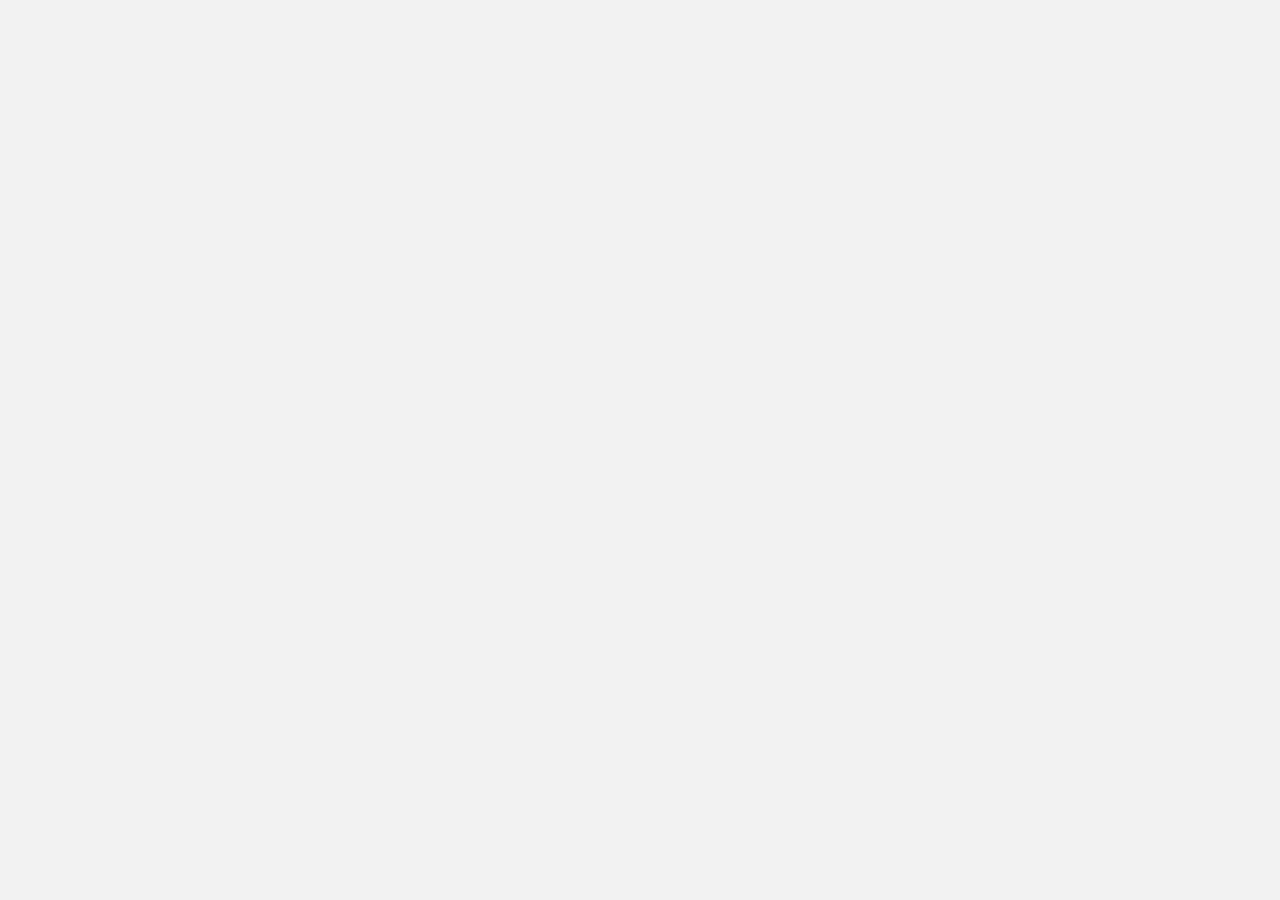
==== app/index.html @ 68d9cb27 "Initial commit" ====
<!DOCTYPE html>
<html lang="en" ng-app="app">
  <head>
    <meta http-equiv="Content-Type" content="text/html; charset=UTF-8">
    <meta charset="utf-8">
    <meta http-equiv="X-UA-Compatible" content="IE=edge">
    <meta name="viewport" content="width=device-width, initial-scale=1.0">
    <meta name="description" content="">
    <meta name="author" content="">

    <title>Live Tweet IO - Streams tweets from San Francisco</title>
    <link href="css/bootstrap.min.css" rel="stylesheet">
    <link href="css/style.css" rel="stylesheet">
  </head>

  <body>

    <div class="container" ng-controller="TweetCtrl">
        <div class="row">
            <div class="col-md-offset-3 col-md-6">
                <span ng-repeat="tweet in tweets | reverse">
                    <tweet />
                </span>
            </div>
       </div>
    </div>


    <script src="http://localhost:3000/socket.io/socket.io.js"></script>
    <script src="lib/jquery/jquery-2.0.3.min.js"></script>
    <script src="lib/bootstrap/bootstrap.min.js"></script>
    <script src="lib/angular/angular.min.js"></script>
    <script src="js/app.js"></script>
    <script src="js/controllers/controller.js"></script>
    <script src="js/services/service.js"></script>
    <script src="js/directives/directive.js"></script>
    <script src="js/filters/filter.js"></script>
  </body>
</html>
---- app/css/style.css ----
html {
	overflow-y: scroll;
}

html, body {
	height: 100%;
}

body {
	font-family: 'Source Sans Pro', sans-serif;
	background: #F2F2F2;
	font-size: 1.3em;
}

h1, h2, h3, h4, h5, h6{
 	font-family: 'Varela Round', sans-serif;
}

/* Post */
.post {
	background: #fff;
	border-radius: 3px;
	box-shadow: 0px 1px 1px #aaa;
	padding-left: 1em;
	padding-right: 1em;
	padding-bottom: 0.5em;
	padding-top: 0.5em;
	margin: 1em auto;
}

.post-header {
	margin: 0 0 1em;
}

.post-avatar {
  border-radius: 50%;
  float: left;
  margin-left: -3.5em;
  margin-top: -2em;
  margin-right: 1em;
}

.post-meta {
  color: #999;
  font-size: 90%;
  margin: 0;
}

.btn-primary {
	background-color: #235A9F;
	border-color: rgb(16, 76, 128);
}
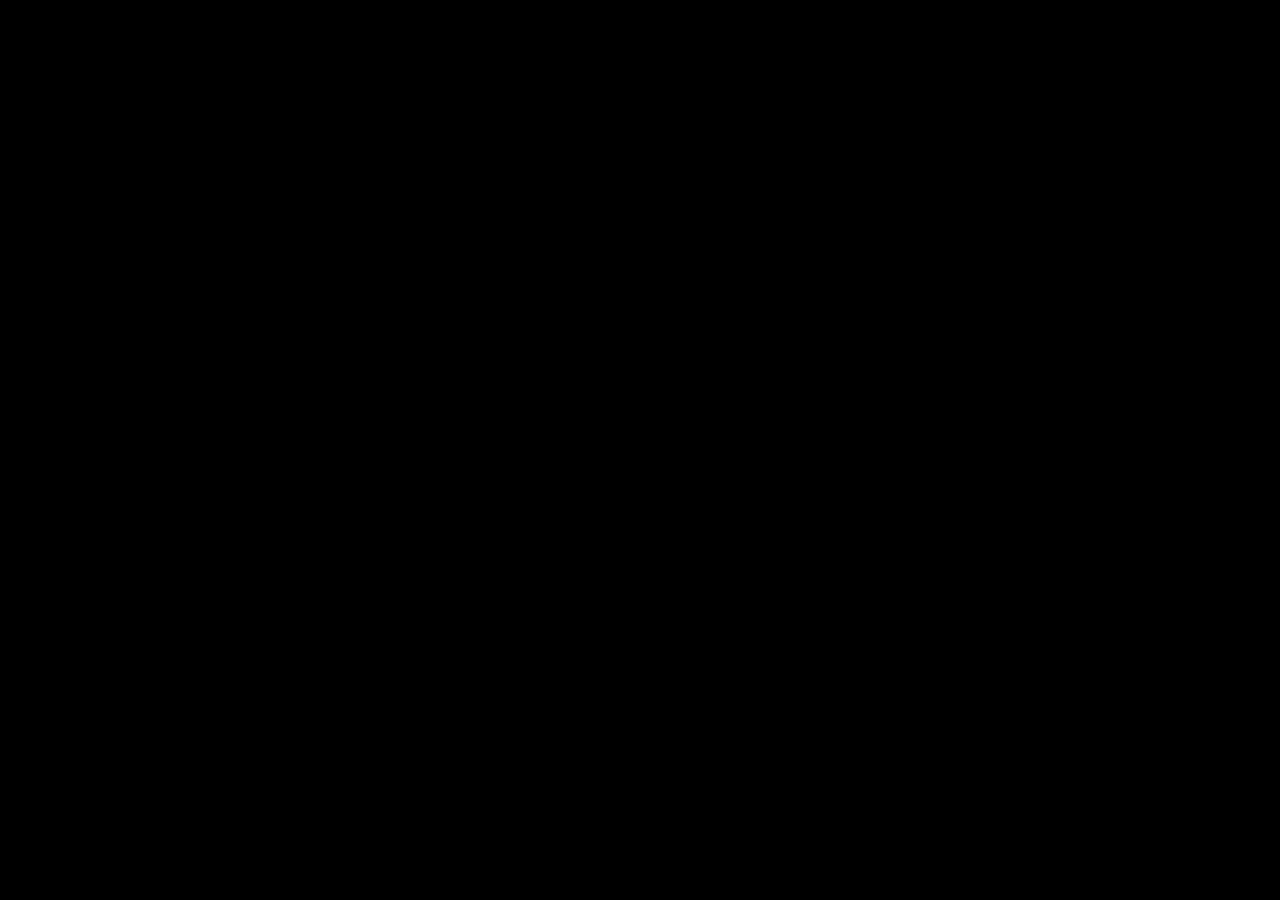
==== commit 5e38bc5a: "Now with pictures" ====
--- a/app/index.html
+++ b/app/index.html
@@ -11,16 +11,17 @@
     <title>Live Tweet IO - Streams tweets from San Francisco</title>
     <link href="css/bootstrap.min.css" rel="stylesheet">
     <link href="css/style.css" rel="stylesheet">
+    <link href="css/display.css" rel="stylesheet">
   </head>
 
   <body>
 
     <div class="container" ng-controller="TweetCtrl">
         <div class="row">
-            <div class="col-md-offset-3 col-md-6">
-                <span ng-repeat="tweet in tweets | reverse">
+            <div class="col-md-12">
+                <div class="animate" ng-repeat="tweet in tweets | reverse">
                     <tweet />
-                </span>
+                </div>
             </div>
        </div>
     </div>
@@ -30,6 +31,7 @@
     <script src="lib/jquery/jquery-2.0.3.min.js"></script>
     <script src="lib/bootstrap/bootstrap.min.js"></script>
     <script src="lib/angular/angular.min.js"></script>
+    <script src="lib/angular/angular-animate.min.js"></script>
     <script src="js/app.js"></script>
     <script src="js/controllers/controller.js"></script>
     <script src="js/services/service.js"></script>
--- a/app/css/style.css
+++ b/app/css/style.css
@@ -46,7 +46,15 @@
   margin: 0;
 }
 
+.post-image {
+	margin-left: auto;
+	margin-right: auto;
+	display: block;
+
+	max-height: 300px;
+}
+
 .btn-primary {
 	background-color: #235A9F;
 	border-color: rgb(16, 76, 128);
-}+}
--- a/app/css/display.css
+++ b/app/css/display.css
@@ -0,0 +1,38 @@
+html {
+  overflow-y: hidden;
+}
+
+body {
+  background: #000;
+}
+
+.post {
+  margin: 4em auto;
+}
+
+.post-user {
+	font-size: 30px;
+}
+
+.post h5 {
+  font-size: 24px;
+}
+
+.animate {
+  -webkit-transition: 1000ms cubic-bezier(0.250, 0.250, 0.750, 0.750) all;
+  transition: 1000ms cubic-bezier(0.250, 0.250, 0.750, 0.750) all;
+  position: relative;
+  display: block;
+}
+
+.animate.ng-leave,
+.animate.ng-enter.ng-enter-active {
+  top: 0;
+  max-height: 500px;
+}
+
+.animate.ng-enter,
+.animate.ng-leave.ng-leave-active {
+  top: -500px;
+  max-height: 0;
+}
